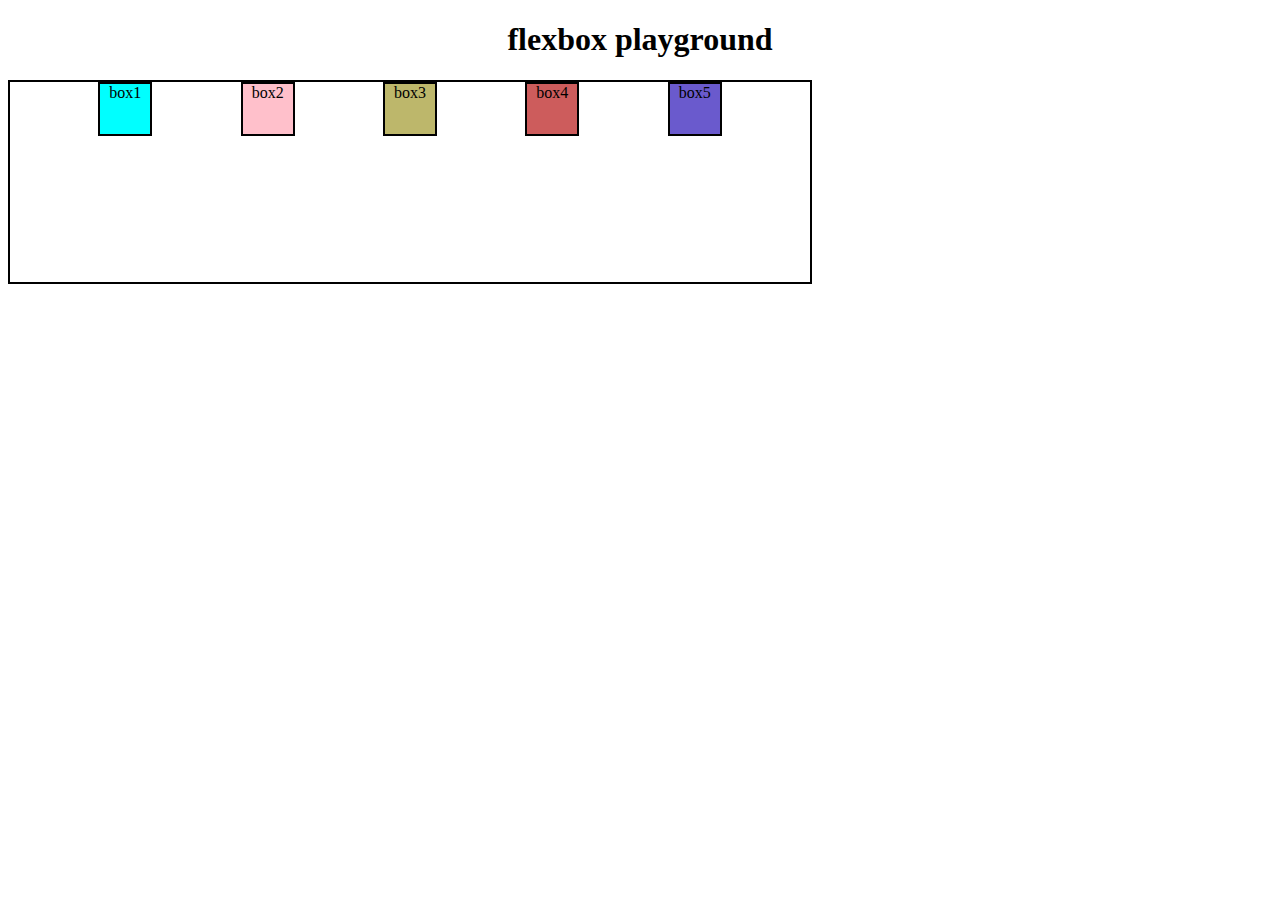
==== index1.html @ 54de6adf "web development" ====
<!DOCTYPE html>
<html lang="en">
<head>
    <meta charset="UTF-8">
    <meta name="viewport" content="width=device-width, initial-scale=1.0">
    <title>CSS level 3</title>
    <link rel="stylesheet" href="style.css">
</head>
<body>     
<h1>flexbox playground</h1>
<div id="container">
    <div id="box1">box1 </div>
    <div id="box2">box2</div>
    <div id="box3">box3</div>
    <div id="box4">box4</div>
    <div id="box5">box5</div>
</div>
</body>
</html>
---- style.css ----
body{
    text-align: center;
}
div{
    height:50px;
    width: 50px;
    display:inline-block;
    border:2px solid black;

}
#container{
    width:800px;
    height:200px;
    display: flex;
    flex-direction: row;
    justify-content: space-evenly;

}
#box1{
background-color: aqua;
}
#box2{
background-color:pink;
}
#box3{
background-color: darkkhaki;
}
#box4{
background-color: indianred;
}
#box5{
background-color: slateblue;
}
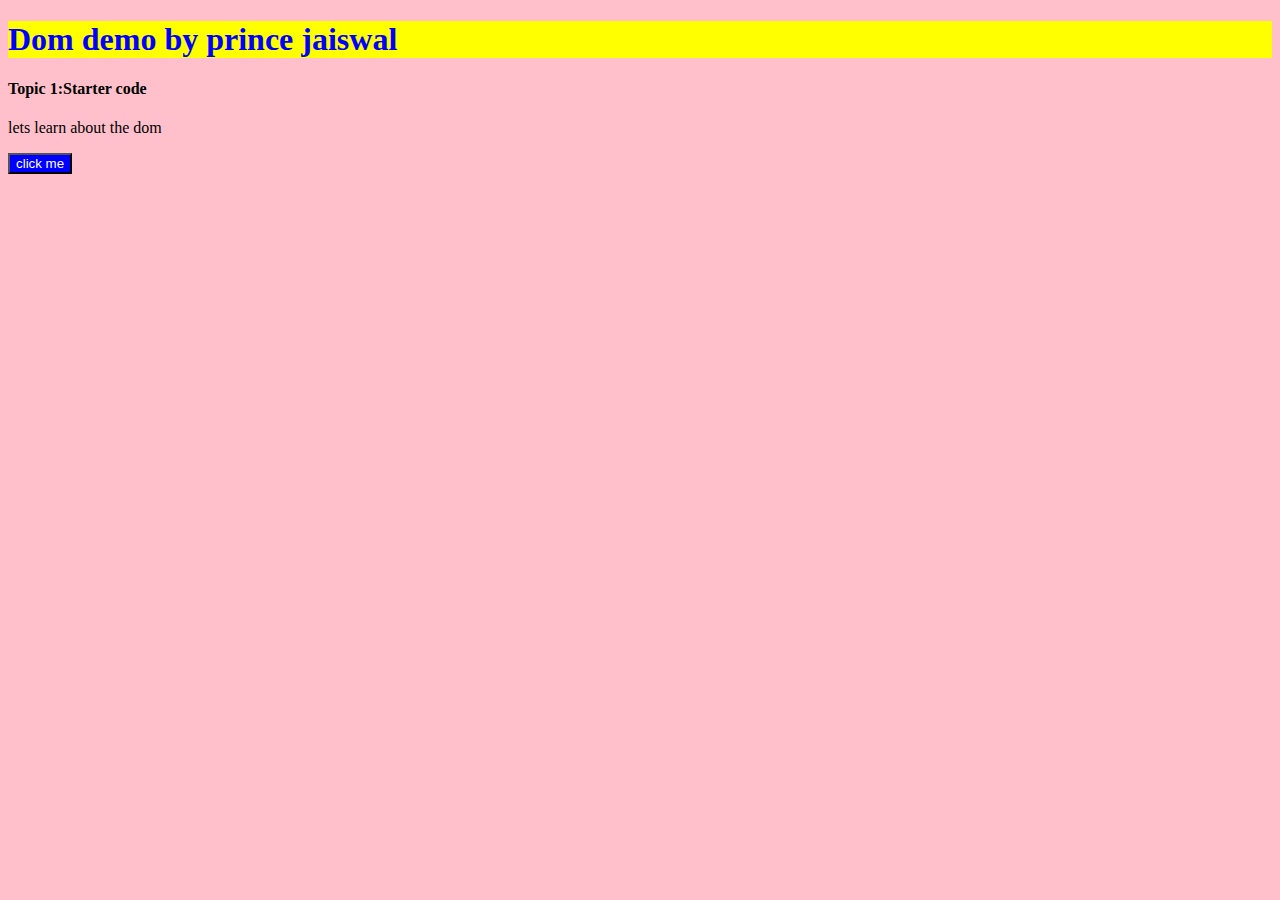
==== commit 745436b4: "dom" ====
--- a/index1.html
+++ b/index1.html
@@ -7,14 +7,12 @@
     <link rel="stylesheet" href="style.css">
 </head>
 <body>     
-<h1>flexbox playground</h1>
-<div id="container">
-    <div id="box1">box1 </div>
-    <div id="box2">box2</div>
-    <div id="box3">box3</div>
-    <div id="box4">box4</div>
-    <div id="box5">box5</div>
-</div>
+<h1>Dom demo by prince jaiswal</h1>
+<h4>Topic 1:Starter code</h4>
+<p>lets learn about the dom</p>
+<button>click me</button>
+<script src="first.js"></script>
+
 </body>
 </html> 
 
--- a/style.css
+++ b/style.css
@@ -1,33 +1,11 @@
+h1{
+    color:blue;
+    background-color: yellow;
+}
 body{
-    text-align: center;
+    background-color: pink;
 }
-div{
-    height:50px;
-    width: 50px;
-    display:inline-block;
-    border:2px solid black;
-
-}
-#container{
-    width:800px;
-    height:200px;
-    display: flex;
-    flex-direction: row;
-    justify-content: space-evenly;
-
-}
-#box1{
-background-color: aqua;
-}
-#box2{
-background-color:pink;
-}
-#box3{
-background-color: darkkhaki;
-}
-#box4{
-background-color: indianred;
-}
-#box5{
-background-color: slateblue;
-}
+button{
+    background-color: blue;
+    color:white;
+}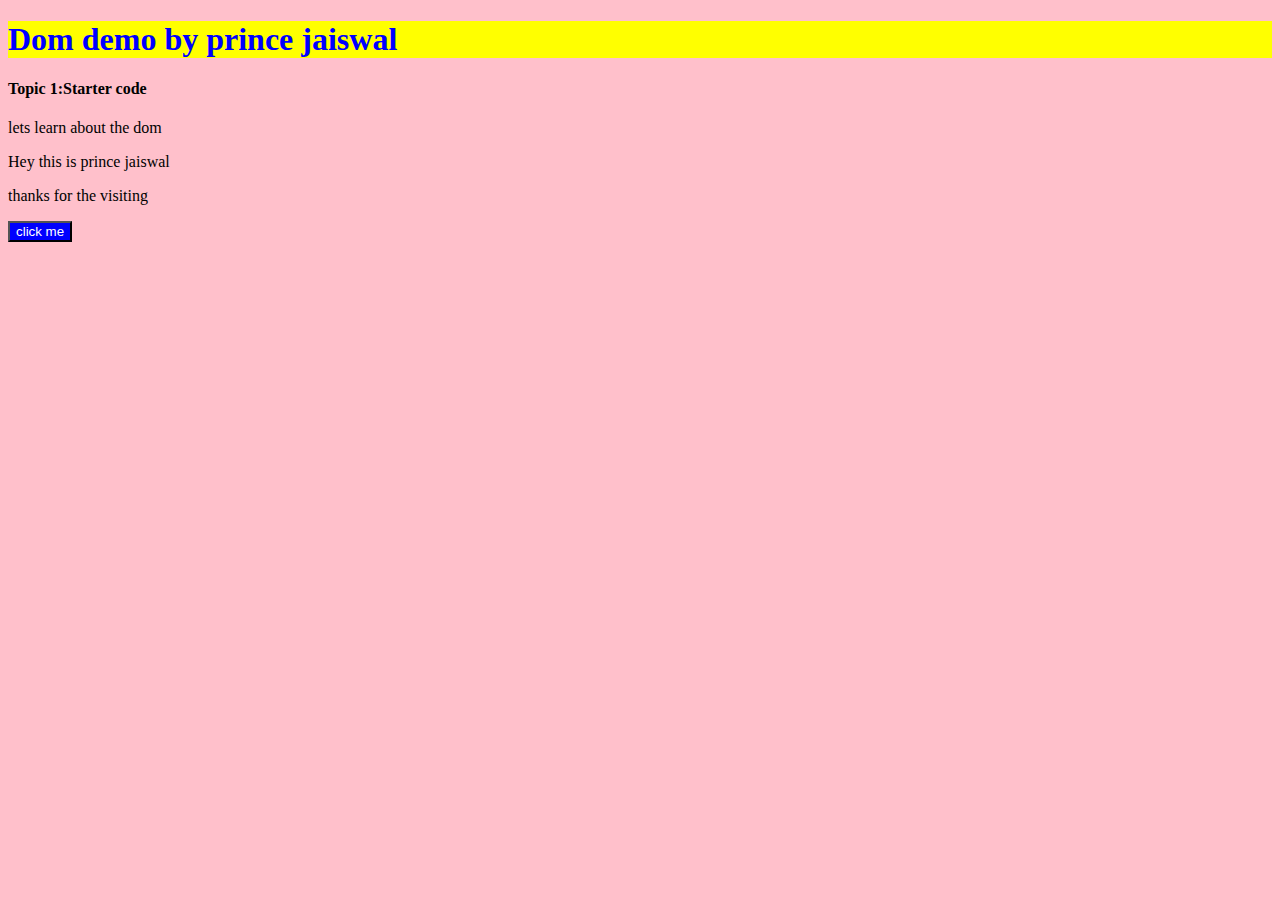
==== commit e8793f20: "changes made" ====
--- a/index1.html
+++ b/index1.html
@@ -7,10 +7,12 @@
     <link rel="stylesheet" href="style.css">
 </head>
 <body>     
-<h1>Dom demo by prince jaiswal</h1>
+<h1 id="header">Dom demo by prince jaiswal</h1>
 <h4>Topic 1:Starter code</h4>
 <p>lets learn about the dom</p>
-<button>click me</button>
+<p>Hey this is prince jaiswal</p>
+<p>thanks for the visiting</p>
+<button id="myId">click me</button>
 <script src="first.js"></script>
 
 </body>
